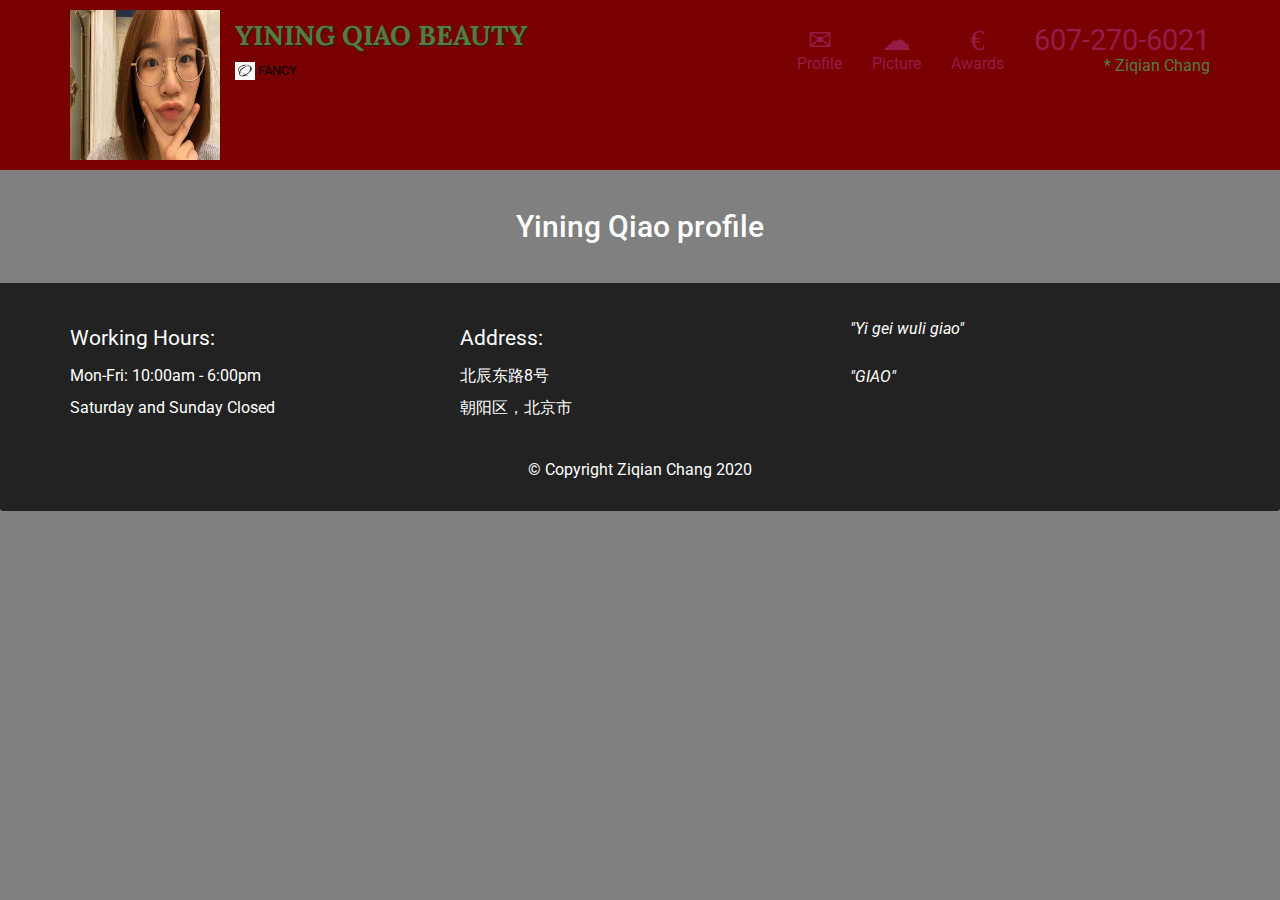
==== play/profile.html @ f3d1a958 "add picture site" ====
<!DOCTYPE html>
<html lang="en">
	<head>
		<meta charset="utf-8">
    	<meta http-equiv="X-UA-Compatible" content="IE=edge">
    	<meta name="viewport" content="width=device-width, initial-scale=1">
    	<title>Ziqian Chang profile</title>
	    <link rel="stylesheet" href="css/bootstrap.min.css">
	    <link rel="stylesheet" href="css/styles.css">
	    <link href="https://fonts.googleapis.com/css?family=Roboto&display=swap" rel="stylesheet">
	    <link href="https://fonts.googleapis.com/css?family=Lora&display=swap" rel="stylesheet">
	</head>
	<body>
		<header>
			<nav id="header-nav" class="navbar navbar-default">
				<div class="container">
					<div class="navbar-header">
						<a href="index.html" class="pull-left visible-md visible-lg">
							<div id="logo-img" alt="Logo image"></div>
						</a>

						<div class="navbar-brand">
							<a href="index.html"><h1>Yining Qiao beauty</h1></a>
							<p>
								<img src="images/brand1.jpg" alt="brandlogo" hight="20px" width="20px">
								<span>Fancy</span>
							</p>
						</div>

						 <button type="button" class="navbar-toggle collapsed" data-toggle="collapse" data-target="#collapsable-nav" aria-expanded="false">
            			<span class="sr-only">Toggle navigation</span>
			            <span class="icon-bar"></span>
			            <span class="icon-bar"></span>
			            <span class="icon-bar"></span>
			          	</button>
			         </div> 

			        <div id="collapsable-nav" class="collapse navbar-collapse">
			           <ul id="nav-list" class="nav navbar-nav navbar-right">
			            <li>
			              <a href="profile.html">			                
			                <span class="glyphicon glyphicon-envelope"></span><br class="hidden-xs"> Profile</a>
			            </li>
			            <li>
			              <a href="picture.html"> 
			                <span class="glyphicon glyphicon-cloud"></span><br class="hidden-xs"> Picture</a>
			            </li>
			            <li>
			              <a href="#">
			                <span class="glyphicon glyphicon-eur"></span><br class="hidden-xs"> Awards</a>
			            </li>
			            <li id="phone" class="hidden-xs">
			              <a href="tel:607-279-6921">
			                <span>607-270-6021</span></a><div>* Ziqian Chang</div>
			            </li>
			          </ul><!-- #nav-list -->
			        </div><!-- .collapse .navbar-collapse -->

				</div>
			</nav>
		</header>

		<div id="call-btn" class="visible-xs">
    		<a class="btn" href="tel:607-279-6921">
    		<span class="glyphicon glyphicon-phone"></span><!-- smt wring here -->
    		607-279-6921
    		</a>
  		</div>
  		<div id="xs-deliver" class="text-center visible-xs">* Ziqian Chang</div>

  		<div id="main-content" class="container">
  			<h2 id="profile-title" class="text-center">Yining Qiao profile</h2>
  			
  		</div><!-- End of #main-content -->

  		 <footer class="panel-footer">
    		<div class="container">
      			<div class="row">
        			<section id="hours" class="col-sm-4">
         				<span>Working Hours:</span><br>
          				Mon-Fri: 10:00am - 6:00pm<br>
          				Saturday and Sunday Closed
          				<hr class="visible-xs">
        			</section>
        			<section id="address" class="col-sm-4">
			          	<span>Address:</span><br>
			          	北辰东路8号<br>
			          	朝阳区，北京市
						<hr class="visible-xs">
			        </section>
			        <section id="testimonials" class="col-sm-4">
			          	<p>"Yi gei wuli giao"</p>
			          	<p>"GIAO"</p>
			        </section>
      			</div>
     		 	<div class="text-center">&copy; Copyright Ziqian Chang 2020</div>
    		</div>
  		</footer>

		<!-- jQuery (Bootstrap JS plugins depend on it) -->
 		<script src="js/jquery-2.1.4.min.js"></script>
  		<script src="js/bootstrap.min.js"></script>
  		<script src="js/script.js"></script>

	</body>
</html>
---- play/css/styles.css ----
body {
  font-size: 16px;
  color: #fff;
  background-color: #808080;
  font-family: 'Roboto', sans-serif;
}
#header-nav {
	background-color: #780000;
	border-radius: 0;
	border: 0;
}
#logo-img{
	background: url('../images/logo.jpeg') no-repeat;
	background-size: 150px 150px;
	width:150px;
	height: 150px;
	margin:10px 15px 10px 0;

}
.navbar-brand{
	padding-top: 25px;
}
.navbar-brand h1{ /* Brand name */
	font-family: 'Lora', serif;
	color: #557c3e;
	font-size: 1.5em;
	text-transform: uppercase;
	font-weight: bold;
	text-shadow: 1px 1px 1px #222;
	margin-top: 0;
	margin-bottom: 0;
	line-height: .75;
}
.navbar-brand a:hover, .navbar-brand a:focus {
	text-decoration: none;
}
.navbar-brand p{ /*fancy*/
	color: #000;
	text-transform: uppercase;
	font-size: .7em;
	margin-top: 15px;
}
.navbar-brand p span{
	vertical-align: middle;
}

#nav-list{
	margin-top: 10px;
}
#nav-list a{
	color: #951C49;
	text-align: center;
}
#nav-list a:hover {
	background: #E7E7E7;
}
#nav-list a span{
	font-size: 1.8em;
}
#phone{
	margin-top: 5px;
}
#phone a{
	text-align: right;
	padding-bottom: 0;
	padding-right: 0;
}
#phone div{
	color: #557c3e;
	text-align: right;
	padding-right: 0;

}
.navbar-header button.navbar-toggle, .navbar-header .icon-bar{
	border:1px solid #33ff00;
}
.navbar-header button.navbar-toggle{
	clear:both;
	margin-top: -30px;
}
/*END HEADER*/

/*FOOTER*/
.panel-footer{
	margin-top: 30px;
	padding-top: 35px;
	padding-bottom: 30px;
	background-color: #222;
	border-top: 0;
}

.panel-footer div.row {
  margin-bottom: 35px;
}
#hours, #address {
  line-height: 2;
}
#hours > span, #address > span {
  font-size: 1.3em;
}
#address p {
  color: #557c3e;
  font-size: .8em;
  line-height: 1.8;
}
#testimonials {
  font-style: italic;
}
#testimonials p:nth-child(2) {
  margin-top: 25px;
}

/*END FOOTER*/

/*HOME PAGE*/
.container .jumbotron{
	box-shadow: 0 0 50px #3f0c1f;
	border: 2px solid #3f0c1f;
}

#menu-tile, #specials-tile, #map-tile{
	height:250px;
	widows: 100%;
	margin-bottom: 15px;
	position: relative;
	border: 2px solid #3f0c1f;
	overflow: hidden;
}

#menu-tile:hover, #specials-tile:hover, #map-tile:hover{
	box-shadow: 0 1px 5px 1px #cccccc;
}

#menu-tile{
	background: url('../images/profile.png') no-repeat;
	background-size: 100%;
	background-position: center;
}

#specials-tile{
	background: url('../images/specials.jpeg') no-repeat;
	background-size: 100%;
	background-position: center;
}

#menu-tile span, #specials-tile span, #map-tile span {
  position: absolute;
  bottom: 0;
  right: 0;
  width: 100%;
  text-align: center;
  font-size: 1.6em;
  text-transform: uppercase;
  background-color: #000;
  color: #fff;
  opacity: .8;
}

/*END HOME PAGE*/

.category-tile{
	position: relative;
	border: 2px solid #3f0c1f;
	overflow: hidden;
	width: 200px;
	height: 200px;
	margin: 0 auto 15px;
}

.category-tile span{
	position: absolute;
	bottom: 0;
	right: 0;
	width: 100%;
	text-align: center;
	font-size: 1.2em;
	text-transform: uppercase;
	background-color: #000;
	color:#fff;
	opacity: .8;
}

.category-tile:hover{
	box-shadow: 0 1px 5px 1px #cccccc;
}

#picture-title + div{
	margin-bottom: 50px;
}

/* Large devices*/
@media (min-width: 1200px){
	.container .jumbotron{
		background: url('../images/jumbotron.jpeg') no-repeat;
		background-position: center;
		background-size: 100%;
		height: 675px;
	}
}

/* Medium devices only */
@media (min-width: 992px) and (max-width: 1199px) {
	/* Header*/
	#logo-img{
		background: url('../images/logo.jpeg') no-repeat;
		background-size: 100px 100px;
		width:100px;
		height: 100px;
		margin: 5px 5px 5px 0;
	}
	/*Home Page*/
	.container .jumbotron{
		background: url('../images/jumbotron.jpeg') no-repeat;
		background-position: center;
		background-size: 100%;
		height: 558px;
	}
}

/* Small devices only */
@media (min-width: 768px) and (max-width: 991px) {
	/*Home Page*/
	.container .jumbotron{
		background: url('../images/jumbotron.jpeg') no-repeat;
		background-position: center;
		background-size: 100%;
		height: 432px;
	}

}

/*Extra samll devices only*/
@media (max-width: 767px) {
  /* Header */
  .navbar-brand {
    padding-top: 10px;
    height: 80px;
  }
  .navbar-brand h1 { /* YINING QIAO BEAUTY*/
    padding-top: 10px;
    font-size: 5vw; /* 1vw = 1% of viewport width */
  }
  .navbar-brand p { /* FANCY*/
    font-size: .6em;
    margin-top: 12px;
  }
  .navbar-brand p img { /* Q logo*/
    height: 20px;
  }

  #collapsable-nav a { /* Collapsed nav menu text */
    font-size: 1.2em;
  }
  #collapsable-nav a span { /* Collapsed nav menu glyph */
    font-size: 1em;
    margin-right: 5px;
  }

  #call-btn > a {
    font-size: 1.5em;
    display: block;
    margin: 0 20px;
    padding: 10px;
    border: 2px solid #fff;
    background-color: #f6b319;
    color: #951c49;
  }
  #xs-deliver {
    margin-top: 5px;
    font-size: .7em;
    letter-spacing: .1em;
    text-transform: uppercase;
  }
 /* End Header */

 /* Footer */
  .panel-footer section {
    margin-bottom: 30px;
    text-align: center;
  }
  .panel-footer section:nth-child(3) {
    margin-bottom: 0; /* margin already exists on the whole row */
  }
  .panel-footer section hr {
    width: 50%;
  }
/* End Footer */

 	/*Home Page*/
	.container .jumbotron{
		margin-top: 30px;
		padding: 0;
	}

	#menu-tile, #specials-tile{
		width: 360px;
		margin: 0 auto 15px;
	}
}

/*supre extra small*/
@media (max-width: 479px) {
	.col-xxs-12{
		position: relative;
		min-height: 1px;
		padding-left: 15px;
		padding-right: 15px;
		float: left;
		width: 100%;
	}
}
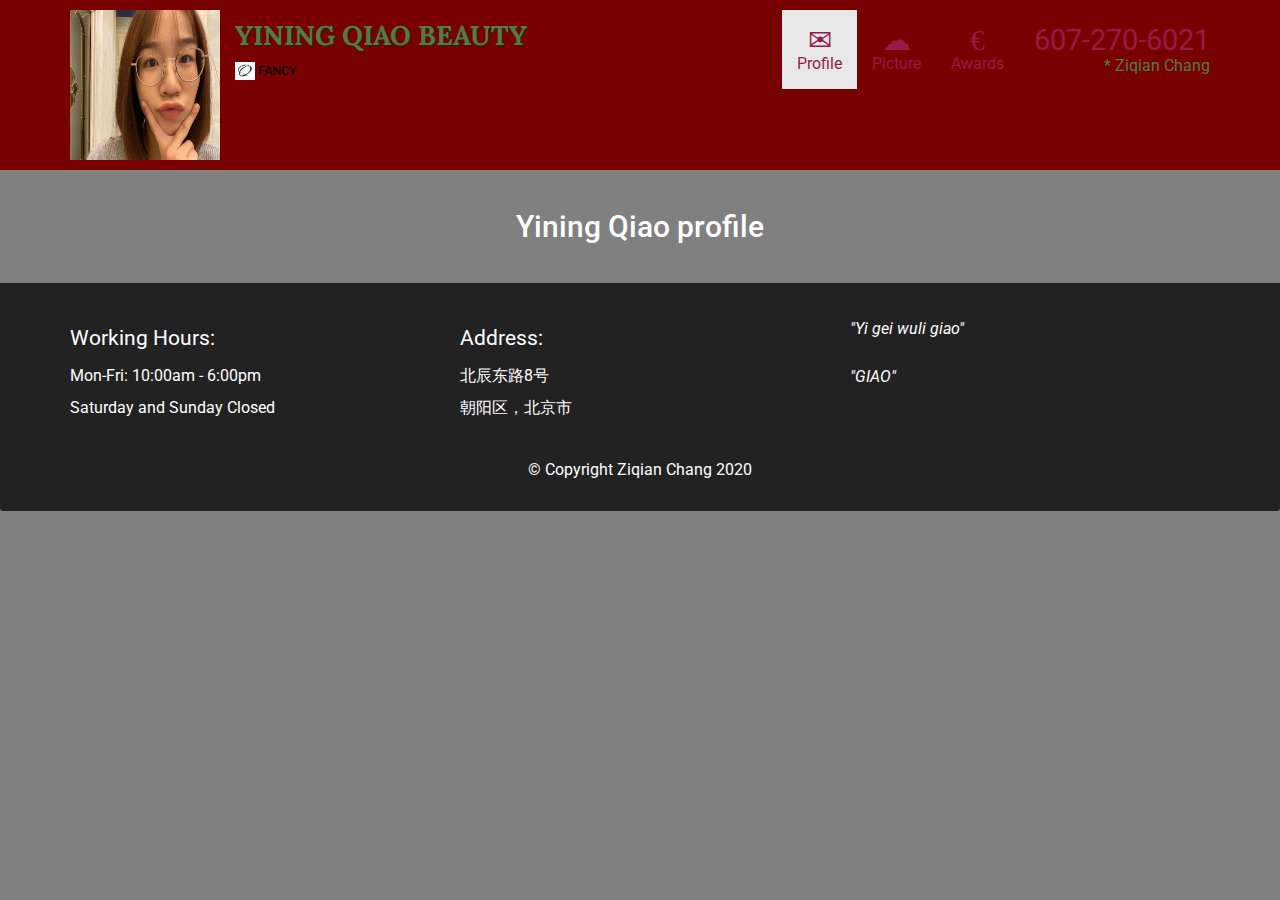
==== commit 4d404217: "create folder" ====
--- a/play/profile.html
+++ b/play/profile.html
@@ -37,7 +37,7 @@
 
 			        <div id="collapsable-nav" class="collapse navbar-collapse">
 			           <ul id="nav-list" class="nav navbar-nav navbar-right">
-			            <li>
+			            <li class="active">
 			              <a href="profile.html">			                
 			                <span class="glyphicon glyphicon-envelope"></span><br class="hidden-xs"> Profile</a>
 			            </li>
